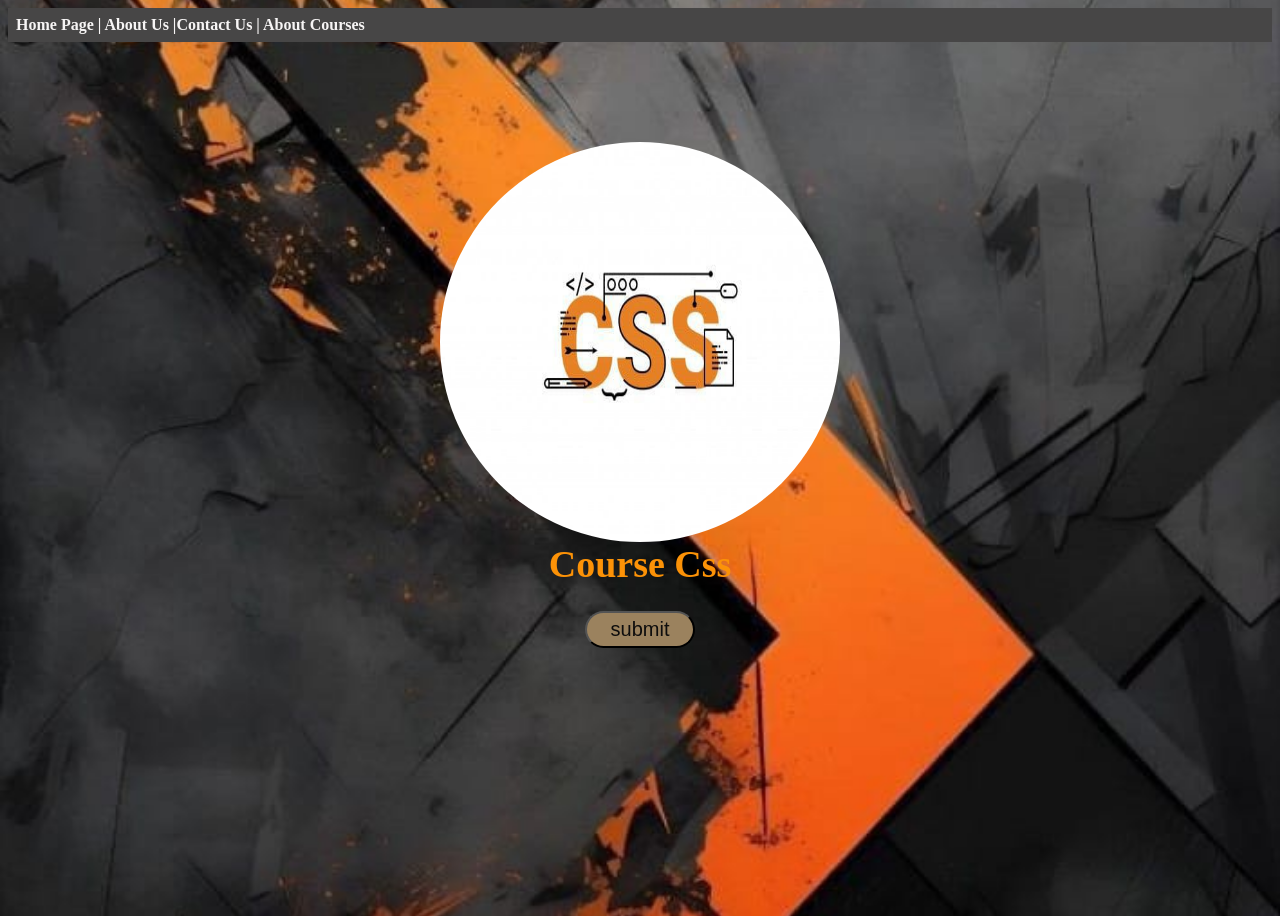
==== index.html/index.html @ 19baf199 "Added updated files" ====
<!DOCTYPE html>
<html lang="en">
    <head>
        <link rel="stylesheet" href="style.css"/>
        <meta charset="UTF-8">
        <meta http-equiv="X-UA-Compatible" content="IE=edge">
        <meta name="viewport" content="width=device-width, initial-scale=1.0">
        <title>Course Css</title>
        <style>
        img {
        border-radius: 300px;
        margin-top: 100px;
        margin: auto;
        display: block;
        margin-bottom: 0;
        }
        body {
        background-image: url("back1.jpg");
        background-size: cover;
        background-position: center;
        min-height: 100vh;
        }
        h1 {
        text-align: center;
        color: #fc9207;
        font-family: Georgia, 'Times New Roman', Times, serif;
        font-size: 38px;
        margin-top: 0;
        }
        button {
            margin: auto;
            display: block;
            position: relative;
            border-radius: 40px;
            color: rgb(14, 13, 13);
            background: rgb(155, 130, 94);
            text-align: center;
            cursor: pointer;
            width: 110px;
            font-size: 20px;
            padding: 5px;
        }
        h2{
        color: rgb(247, 245, 245);
        margin: 0px;
        padding: 8px;
        top: 0%;
        left: 0;
        text-align: left;
        font-family: cursive;
        background-color: rgb(71, 70, 70);
        font-size: 16px;
        margin-bottom: 100px;
}
        </style>
    </head>
    <body>
            <h2>Home Page | About Us |Contact Us | About Courses</h2>
            <img src="css1.jpg" alt="jpg" height="400" width="400" >
            <h1>Course Css</h1>
            <button>submit</button>
    </body>
    </html>
---- index.html/style.css ----
h2 {
    background-color: rgb(71, 70, 70); /* لون الشريط */
    color: rgb(247, 245, 245); /* لون النص */
    margin: 0;
    padding: 5px 10px; /* تقليل المساحة العلوية والسفلية */
    font-size: 14px; /* تصغير حجم الخط */
    text-align: center; /* جعل النص في المنتصف */
    font-family: cursive;
}
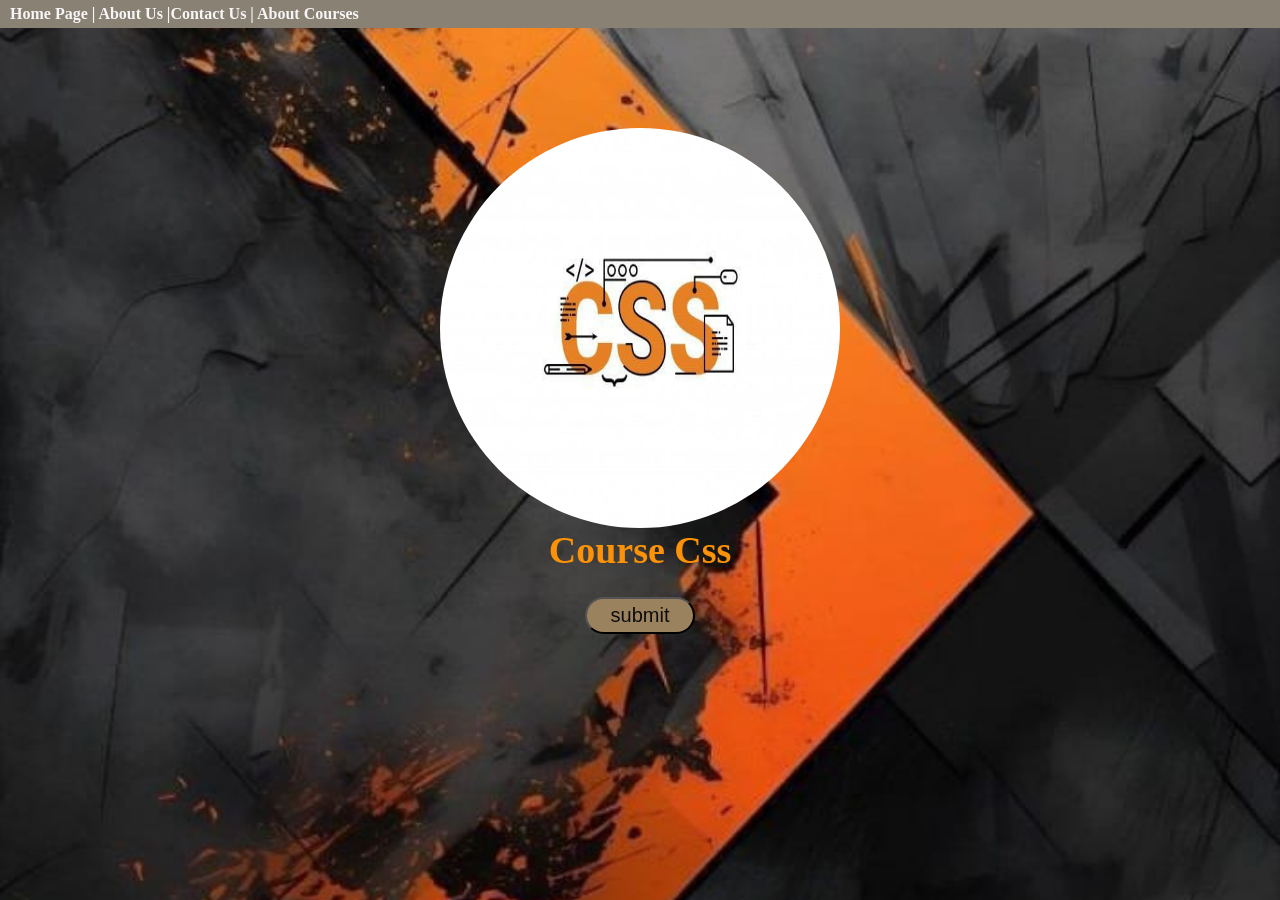
==== commit 972276ed: "Update index.html" ====
--- a/index.html/index.html
+++ b/index.html/index.html
@@ -18,7 +18,9 @@
         background-image: url("back1.jpg");
         background-size: cover;
         background-position: center;
-        min-height: 100vh;
+        margin: auto;
+        display: block;
+        margin-bottom: 0;
         }
         h1 {
         text-align: center;
@@ -42,14 +44,12 @@
         }
         h2{
         color: rgb(247, 245, 245);
-        margin: 0px;
-        padding: 8px;
-        top: 0%;
         left: 0;
         text-align: left;
         font-family: cursive;
-        background-color: rgb(71, 70, 70);
+        background-color: #8a8175;
         font-size: 16px;
+        line-height: normal;
         margin-bottom: 100px;
 }
         </style>
@@ -60,4 +60,4 @@
             <h1>Course Css</h1>
             <button>submit</button>
     </body>
-    </html>+    </html>
